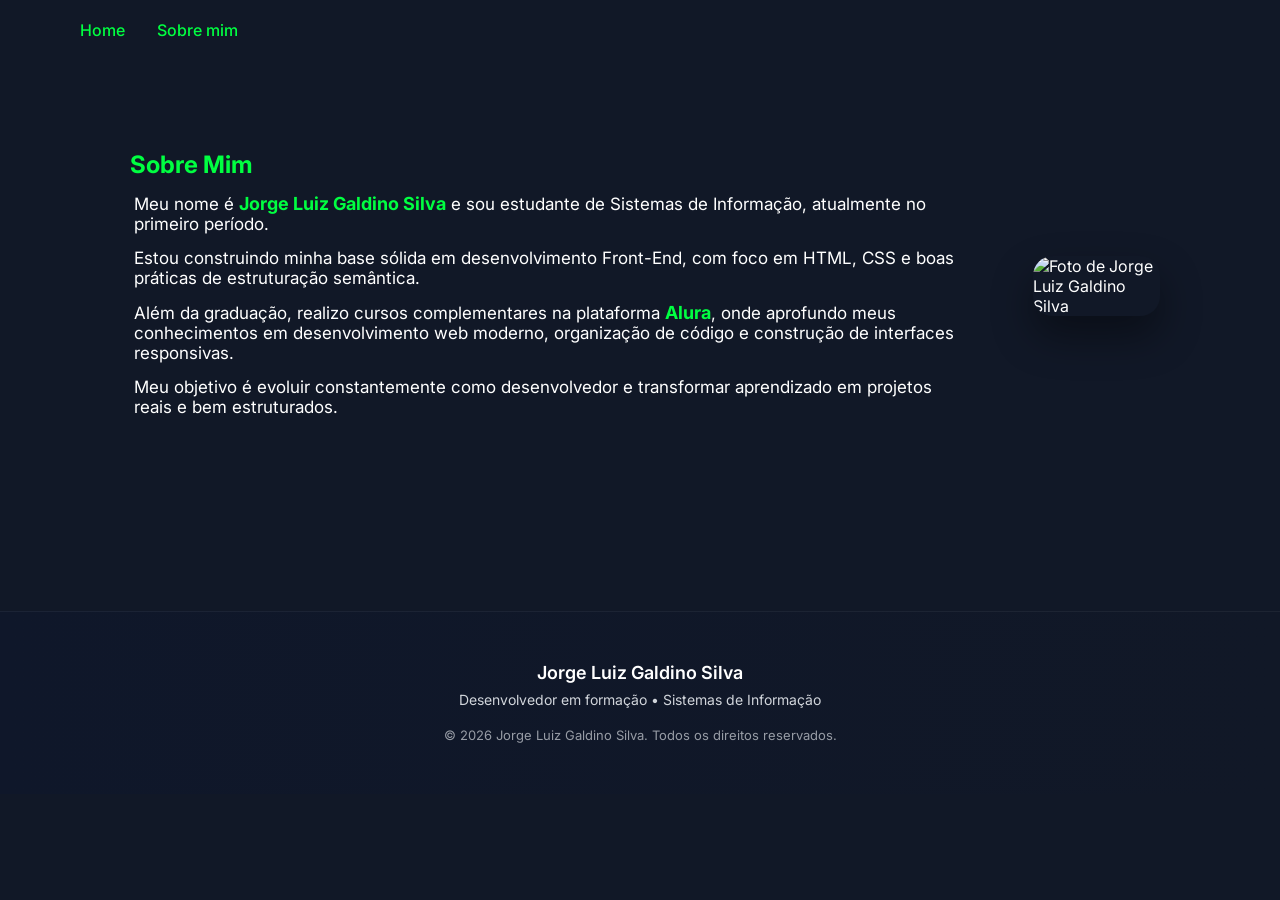
==== more.html @ dade251a "Add files via upload" ====
<!DOCTYPE html>
<html lang="pt-BR">
<head>
    <meta charset="UTF-8">
    <meta name="viewport" content="width=device-width, initial-scale=1.0">
    <title>Sobre Mim - Jorge Galdino</title>

    <link rel="stylesheet" href="style.css">

    <!-- Google Fonts -->
    <link rel="preconnect" href="https://fonts.googleapis.com">
    <link rel="preconnect" href="https://fonts.gstatic.com" crossorigin>
    <link href="https://fonts.googleapis.com/css2?family=Inter:wght@100..900&display=swap" rel="stylesheet">
</head>

<body>

    <!-- Cabeçalho -->
    <header>
        <nav aria-label="Navegação principal">
            <ul>
                <li><a href="index.html">Home</a></li>
                <li><a href="more.html">Sobre mim</a></li>
            </ul>
        </nav>
    </header>

    <!-- Conteúdo principal -->
    <main>

        <section class="about">

            <div class="about_container">

                <h2 class="about_container_title">Sobre Mim</h2>

                <p class="container_sub_title">
                         Meu nome é <strong class="container_sub_title_strong">Jorge Luiz Galdino Silva</strong> e sou estudante
                    de Sistemas de Informação, atualmente no primeiro período.
                </p>

                <p class="container_sub_title">
                    Estou construindo minha base sólida em desenvolvimento
                    Front-End, com foco em HTML, CSS e boas práticas de
                    estruturação semântica.
                </p>

                <p class="container_sub_title">
                    Além da graduação, realizo cursos complementares na plataforma
                    <strong class="container_sub_title_strong">Alura</strong>, onde aprofundo meus conhecimentos em
                    desenvolvimento web moderno, organização de código
                    e construção de interfaces responsivas.
                </p>

                <p class="container_sub_title">
                    Meu objetivo é evoluir constantemente como desenvolvedor
                    e transformar aprendizado em projetos reais
                    e bem estruturados.
                </p>

            </div>

            <figure class="container_perfil">
                <img src="img/Container.png" alt="Foto de Jorge Luiz Galdino Silva">
            </figure>

        </section>

    </main>

    <!-- Rodapé -->
      <footer class="site-footer" role="contentinfo">
    
    <div class="footer-content">

        <p class="footer-name">
            Jorge Luiz Galdino Silva
        </p>

        <p class="footer-description">
            Desenvolvedor em formação • Sistemas de Informação
        </p>

        <small class="footer-copy">
            © 2026 Jorge Luiz Galdino Silva. Todos os direitos reservados.
        </small>

    </div>

</footer>


</body>
</html>
---- style.css ----
:root{
    --color-background:#111827;
    --color-text-primary:#ffffff;
    --color-text-secondary:#00FF41;
    --color-subtitle:#D1D5DB;
}

/* Reset */
*{
    margin: 0;
    padding: 0;
    box-sizing: border-box;
}

body{
    background-color: var(--color-background);
    font-family: "Inter", Arial, Helvetica, sans-serif;
    color: var(--color-text-primary);
}

/* ================= HEADER ================= */

header{
    padding: 20px 80px;
}

nav ul{
    display: flex;
    gap: 32px;
    list-style: none;
}

nav a{
    text-decoration: none;
    color: var(--color-text-secondary);
    font-weight: 500;
    transition: 0.3s ease;
}

nav a:hover{
    opacity: 0.7;
}

/* ================= MAIN SECTION ================= */

section{
    display: flex;
    justify-content: space-between;
    align-items: center;
    padding: 80px;
    max-width: 1200px;
    margin: 0 auto;
    gap: 60px;
}

/* Texto */

.section_container{
    max-width: 600px;
}

.section_container p:first-child{
    font-size: 20px;
    color: var(--color-subtitle);
}

h1{
    font-size: 72px;
    line-height: 1.1;
    margin: 10px 0;
}

h1 span{
    color: var(--color-text-secondary);
}

.section_container p:nth-of-type(2){
    font-size: 22px;
    color: var(--color-subtitle);
    margin-top: 20px;
    line-height: 1.6;
}

/* ================= BOTÕES ================= */

.container_button{
    margin-top: 40px;
}

.container_button h2{
    font-size: 18px;
    margin-bottom: 15px;
    color: var(--color-subtitle);
}

.container_button ul{
    list-style: none;
    display: flex;
    gap: 20px;
}

.container_button a{
    display: inline-block;
    padding: 10px 40px;
    border: 2px solid var(--color-text-secondary);
    border-radius: 8px;
    text-decoration: none;
    color: var(--color-text-secondary);
    font-weight: 500;
    transition: 0.3s ease;
}

.container_button a:hover{
    background-color: var(--color-text-secondary);
    color: #111827;
}

/* ================= IMAGEM ================= */

.container_perfil img{
    width: 350px;
    border-radius: 20px;
    box-shadow: 0 20px 40px rgba(0,0,0,0.4);
}
/* ================= FOOTER ================= */

.site-footer{
    margin-top: 100px;
    padding: 50px 20px;
    background: linear-gradient(to right, #0f172a, #111827);
    border-top: 1px solid rgba(255,255,255,0.05);
}

.footer-content{
    max-width: 1200px;
    margin: 0 auto;
    text-align: center;
}

.footer-name{
    font-size: 18px;
    font-weight: 600;
    color: var(--color-text-primary);
}

.footer-description{
    font-size: 14px;
    color: var(--color-subtitle);
    margin: 8px 0 16px;
}

.footer-copy{
    font-size: 13px;
    color: var(--color-subtitle);
    opacity: 0.7;
}

 .about_container_title{
    margin: 10px;
    color: var(--color-text-secondary);
 }
 .container_sub_title{
    font-size: 17px;
    margin: 14px;
 }
.container_sub_title_strong{
    color: var(--color-text-secondary);
    font-size: 18px;
}
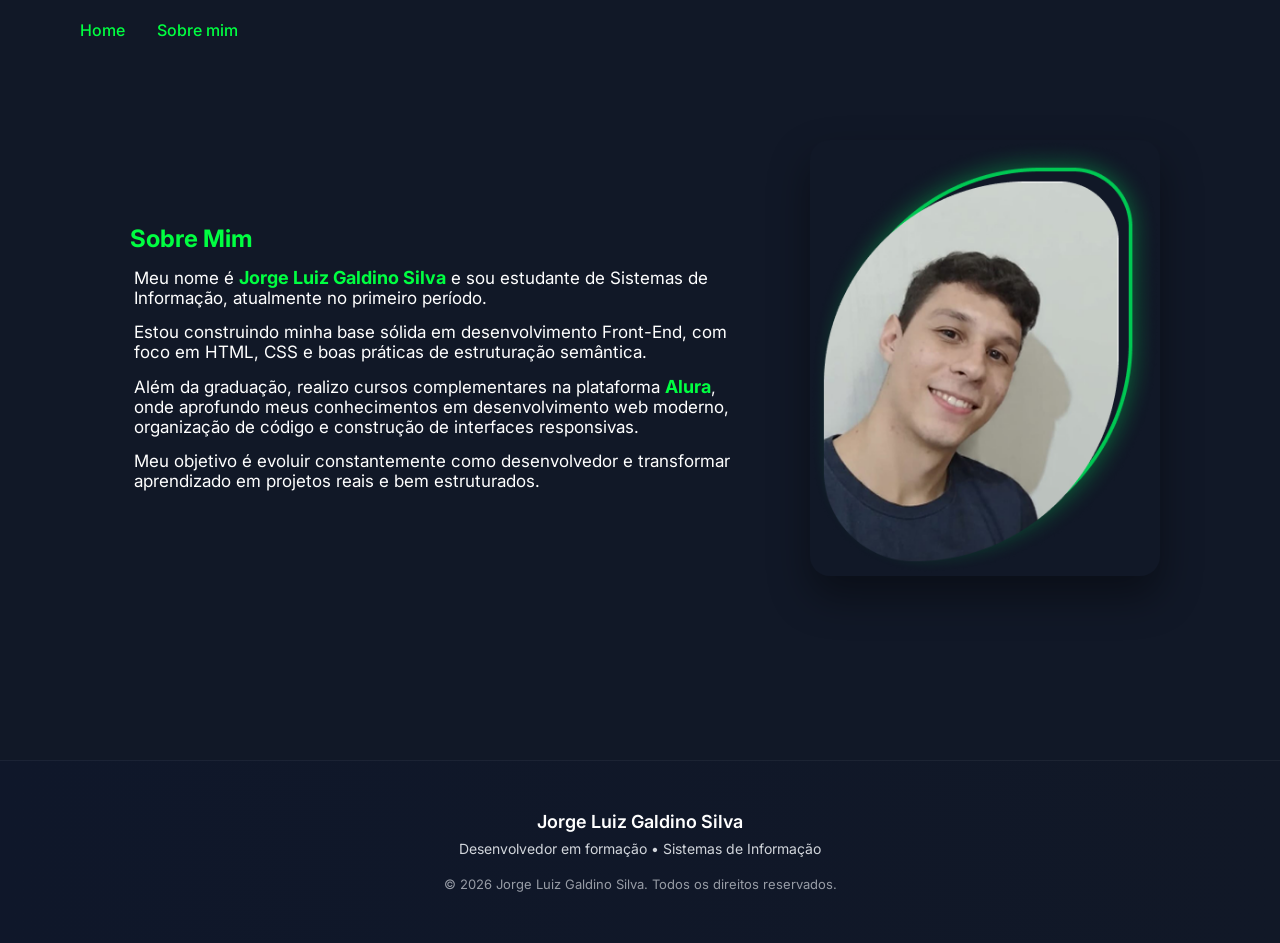
==== commit 7fba7c44: "more.html" ====
--- a/more.html
+++ b/more.html
@@ -61,7 +61,7 @@
             </div>
 
             <figure class="container_perfil">
-                <img src="img/Container.png" alt="Foto de Jorge Luiz Galdino Silva">
+                <img src="Container.png" alt="Foto de Jorge Luiz Galdino Silva">
             </figure>
 
         </section>
@@ -92,3 +92,4 @@
 
 </body>
 </html>
+
